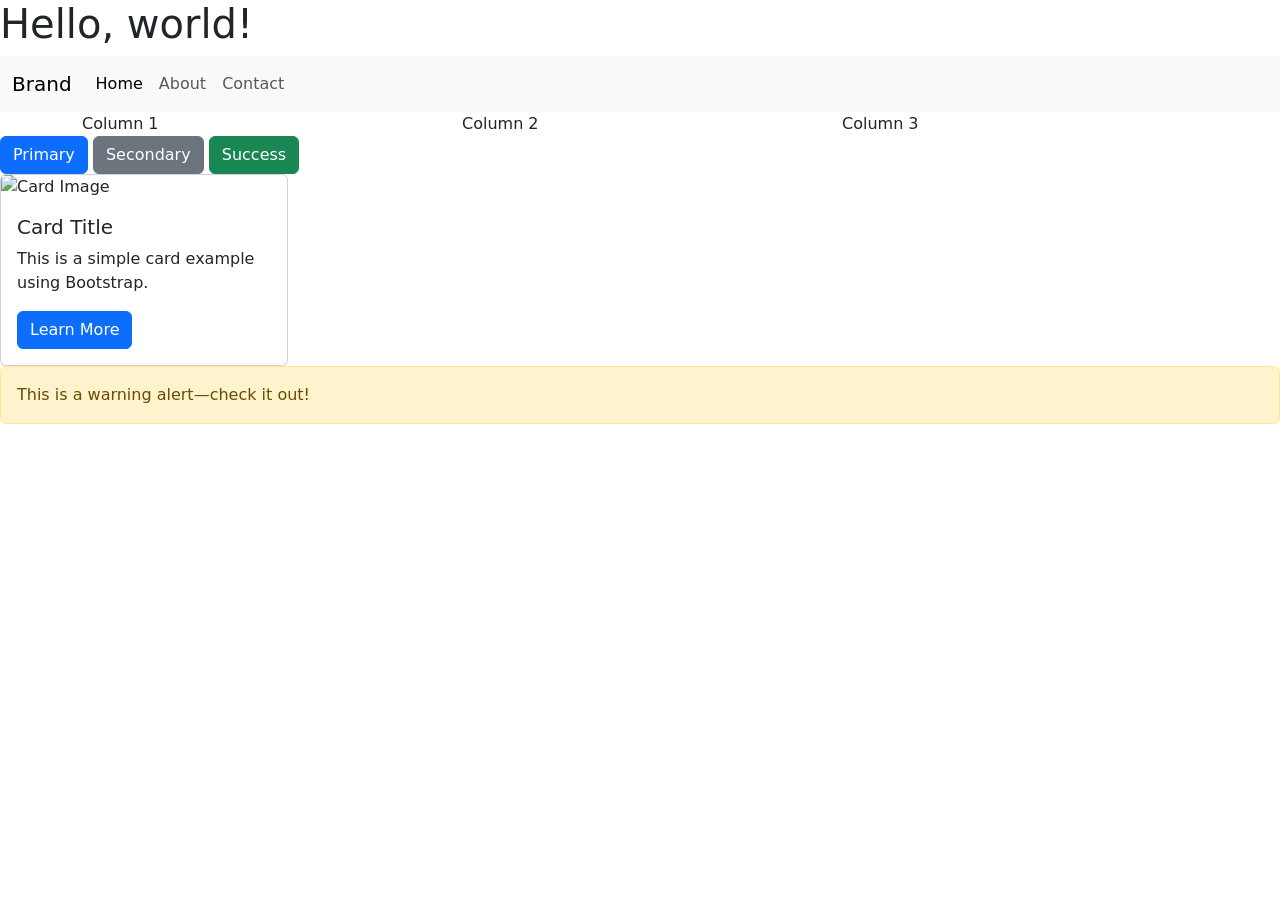
==== WS06_bootstrap/index.html @ 8740ded4 "synkkaa" ====
<!doctype html>
<html lang="en">
  <head>
    <meta charset="utf-8" />
    <meta name="viewport" content="width=device-width, initial-scale=1" />
    <title>Bootstrap demo</title>
    <link
      href="https://cdn.jsdelivr.net/npm/bootstrap@5.3.8/dist/css/bootstrap.min.css"
      rel="stylesheet"
      integrity="sha384-sRIl4kxILFvY47J16cr9ZwB07vP4J8+LH7qKQnuqkuIAvNWLzeN8tE5YBujZqJLB"
      crossorigin="anonymous"
    />
  </head>
  <body>
    <header>
      <h1>Hello, world!</h1>
    </header>
    <nav class="navbar navbar-expand-lg navbar-light bg-light">
      <div class="container-fluid">
        <a class="navbar-brand" href="#">Brand</a>
        <button
          class="navbar-toggler"
          type="button"
          data-bs-toggle="collapse"
          data-bs-target="#navbarNav"
          aria-controls="navbarNav"
          aria-expanded="false"
          aria-label="Toggle navigation"
        >
          <span class="navbar-toggler-icon"></span>
        </button>
        <div class="collapse navbar-collapse" id="navbarNav">
          <ul class="navbar-nav me-auto mb-2 mb-lg-0">
            <li class="nav-item">
              <a class="nav-link active" aria-current="page" href="#">Home</a>
            </li>
            <li class="nav-item"><a class="nav-link" href="#">About</a></li>
            <li class="nav-item"><a class="nav-link" href="#">Contact</a></li>
          </ul>
        </div>
      </div>
    </nav>
    <main>
      <div class="container">
        <div class="row">
          <div class="col-md-4 col-12">Column 1</div>
          <div class="col-md-4 col-12">Column 2</div>
          <div class="col-md-4 col-12">Column 3</div>
        </div>
      </div>

      <button class="btn btn-primary">Primary</button>
      <button class="btn btn-secondary">Secondary</button>
      <button class="btn btn-success">Success</button>

      <div class="card" style="width: 18rem">
        <img src="path/to/image.jpg" class="card-img-top" alt="Card Image" />
        <div class="card-body">
          <h5 class="card-title">Card Title</h5>
          <p class="card-text">
            This is a simple card example using Bootstrap.
          </p>
          <a href="#" class="btn btn-primary">Learn More</a>
        </div>
      </div>

      <div class="alert alert-warning" role="alert">
        This is a warning alert—check it out!
      </div>
    </main>
    <script
      src="https://cdn.jsdelivr.net/npm/bootstrap@5.3.8/dist/js/bootstrap.bundle.min.js"
      integrity="sha384-FKyoEForCGlyvwx9Hj09JcYn3nv7wiPVlz7YYwJrWVcXK/BmnVDxM+D2scQbITxI"
      crossorigin="anonymous"
    ></script>
  </body>
</html>
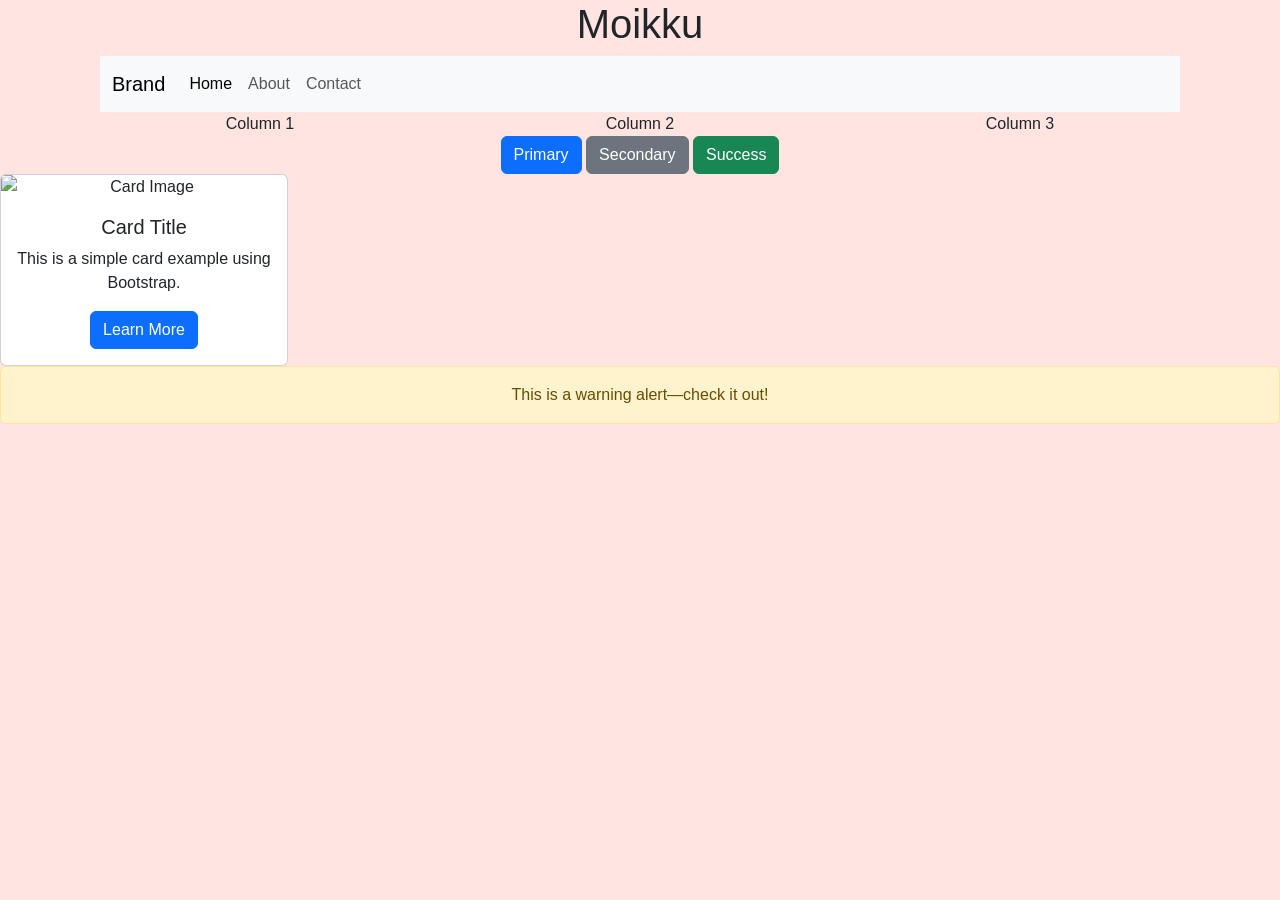
==== commit 17453464: "Add styling and structure for Bootstrap demo and update footer section" ====
--- a/WS06_bootstrap/index.html
+++ b/WS06_bootstrap/index.html
@@ -4,16 +4,18 @@
     <meta charset="utf-8" />
     <meta name="viewport" content="width=device-width, initial-scale=1" />
     <title>Bootstrap demo</title>
-    <link
+     <link
       href="https://cdn.jsdelivr.net/npm/bootstrap@5.3.8/dist/css/bootstrap.min.css"
       rel="stylesheet"
       integrity="sha384-sRIl4kxILFvY47J16cr9ZwB07vP4J8+LH7qKQnuqkuIAvNWLzeN8tE5YBujZqJLB"
       crossorigin="anonymous"
     />
+    <link rel="stylesheet" href="./style.css" />
+
   </head>
   <body>
     <header>
-      <h1>Hello, world!</h1>
+      <h1>Moikku</h1>
     </header>
     <nav class="navbar navbar-expand-lg navbar-light bg-light">
       <div class="container-fluid">
--- a/WS06_bootstrap/style.css
+++ b/WS06_bootstrap/style.css
@@ -0,0 +1,25 @@
+/* sivun taustaväri on vaaleanpunainen */
+body {
+    background-color: #ffe4e1;
+}
+
+/*keskitäään header elementti ja fontti on arial*/
+header {
+    text-align: center;
+    font-family: arial;
+}
+
+/*keskitetään nav elementti ja fontti on arial*/
+nav {
+    text-align: center;
+    font-family: arial;
+    margin-left: 100px;
+    margin-right: 100px;
+}
+
+/*keskitetään body elementti ja fontti on arial*/
+body {
+    text-align: center;
+    font-family: arial;
+}
+
